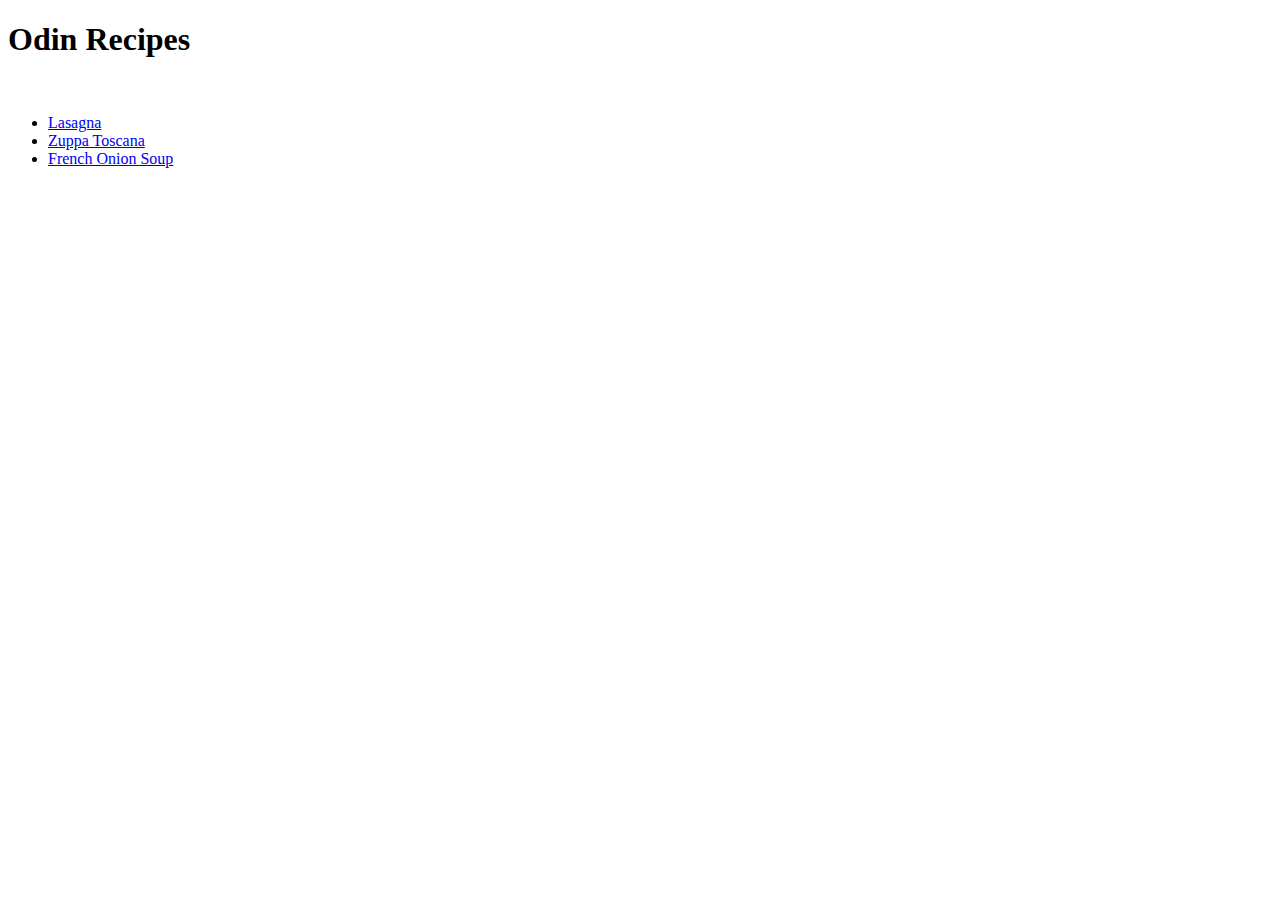
==== index.html @ 6c0c1246 "Add 4 pages including the Index and 3 recipe pages" ====
<!DOCTYPE html>
<html lang="en">
    <head>
        <meta charset="utf-8">
        <title>Homepage</title>
    </head>
    <body>
        <h1>Odin Recipes</h1>
            <br>

            <ul>
            <li><a href="./recipes/lasagna.html">Lasagna</a></li>
            <li><a href="./recipes/zuppa-toscana.html">Zuppa Toscana</a></li>
            <li><a href="./recipes/onion-soup.html">French Onion Soup</a></li>
            </ul> 




    </body>
</html>
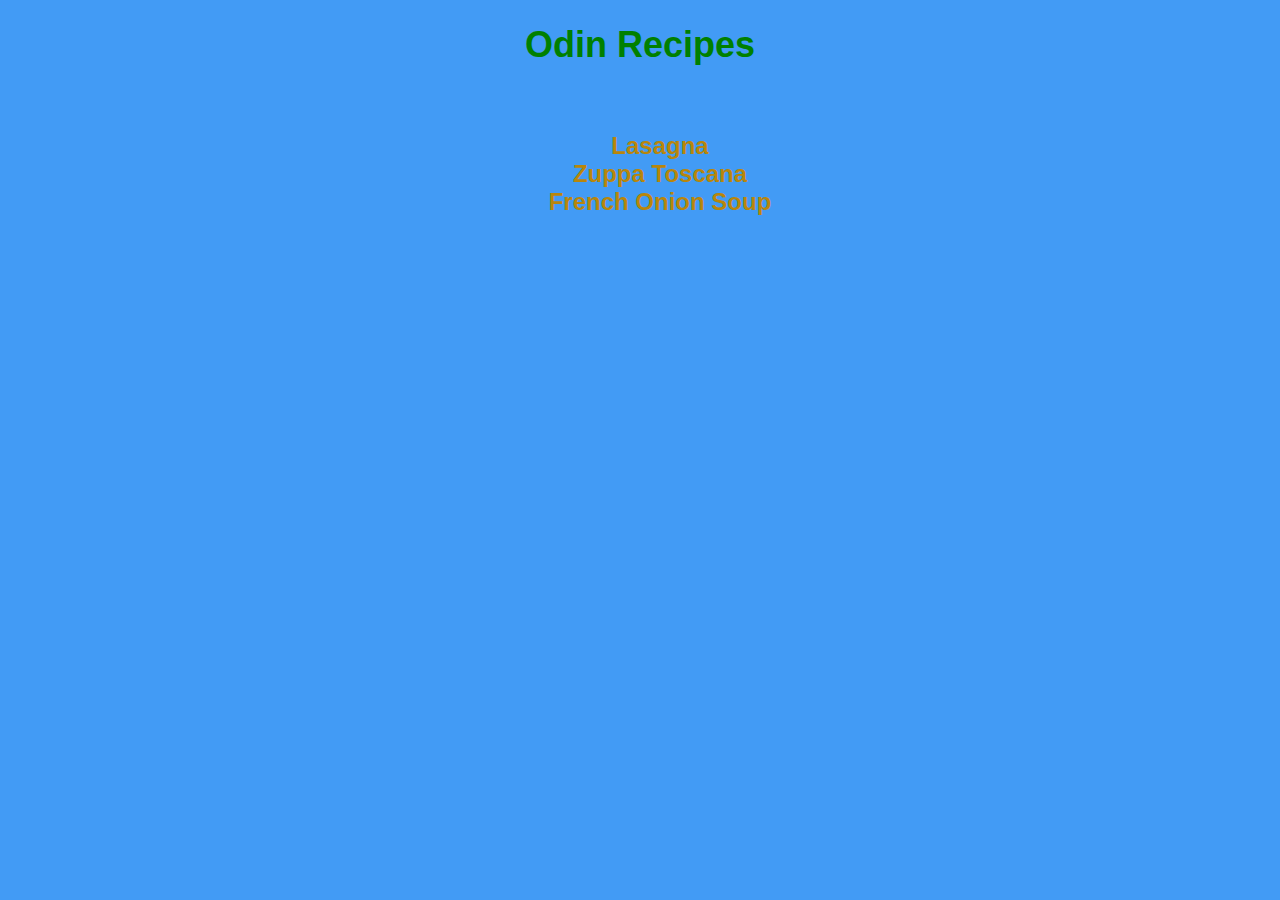
==== commit 956a7380: "Added some basic CSS" ====
--- a/index.html
+++ b/index.html
@@ -3,6 +3,7 @@
     <head>
         <meta charset="utf-8">
         <title>Homepage</title>
+        <link rel="stylesheet" href="./styles/style.css">
     </head>
     <body>
         <h1>Odin Recipes</h1>
--- a/styles/style.css
+++ b/styles/style.css
@@ -0,0 +1,33 @@
+h1 {
+    text-align: center;
+    color: green;
+    font-size: 36px;
+}
+
+h3 {
+    text-align: center;
+}
+
+ul {
+    text-align: center;
+    list-style-type:none;
+    font-weight: bold;
+    font-size: 24px;
+}
+
+a:link {
+    color: darkgoldenrod;
+    text-decoration: none;
+}
+
+a:hover{
+    text-decoration: underline;
+    color: cadetblue;
+}
+
+body {
+    background-color:#429bf5;
+    font-family:'Franklin Gothic Medium', 'Arial Narrow', Arial, sans-serif;
+    text-align: center;
+}
+
